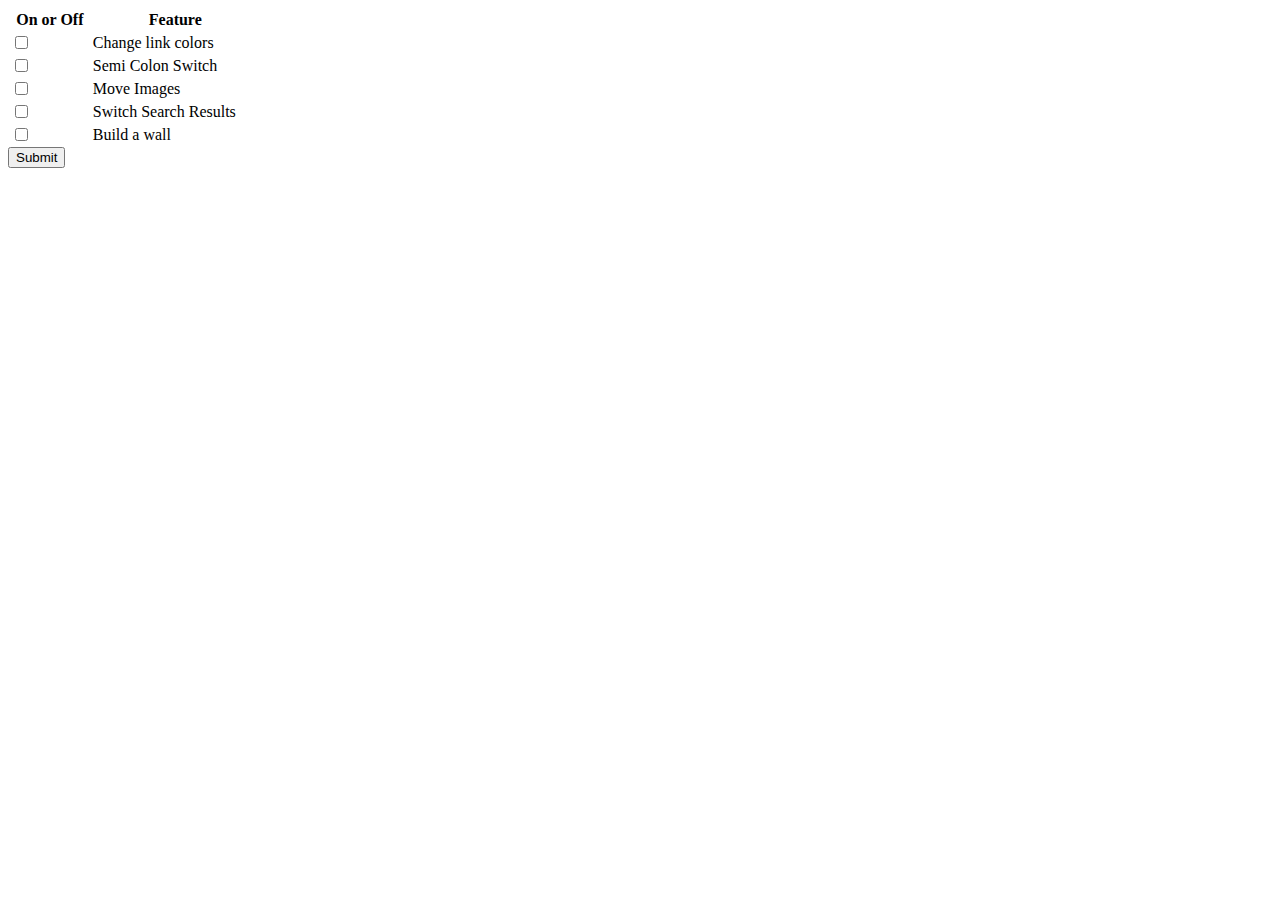
==== interface/index.html @ 8fed8b42 "added cool shit" ====
<head>
  <link rel="stylesheet" href="style.css">
</head>





<body>

	<form action="../js/main.js" method="get">

		<table style="width:20%">
		  <tr>
			<th><b>On or Off</b></th>
			<th><b>Feature</b></th>
		  </tr>
		  
		  <tr>
			<td><input type="checkbox" name="Link Switch" value="link_colors"></td>
			<td>Change link colors</td> 
		  </tr>
		  
		  <tr>
			<td><input type="checkbox" name="Semi Colon Switch" value="semi_colon"></td>
			<td>Semi Colon Switch</td> 
		  </tr>
		  
		  <tr>
			<td><input type="checkbox" name="Move Images" value="Simage_move"></td>
			<td>Move Images</td> 
		  </tr>
		  
		  <tr>
			<td><input type="checkbox" name="Switch Search Results" value="search_switch"></td>
			<td>Switch Search Results</td> 
		  </tr>
		  
		  <tr>
			<td><input type="checkbox" name="Build a wall" value="build_wall"></td>
			<td>Build a wall</td> 
		  </tr>
		</table>
		
		<input type="submit" value="Submit">
		
	</form>
	
</body>
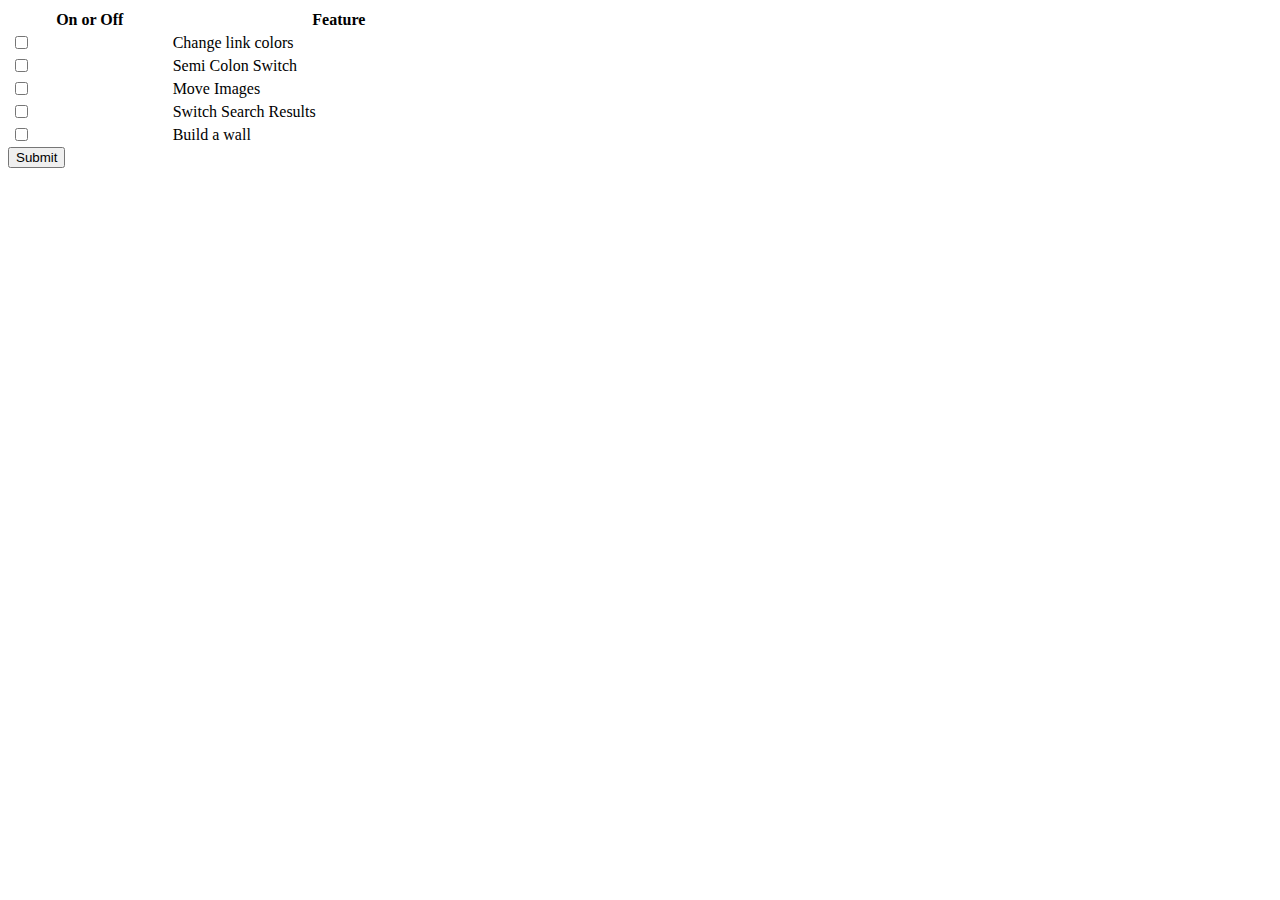
==== commit 0cd762e2: "Changed some stuff" ====
--- a/interface/index.html
+++ b/interface/index.html
@@ -10,7 +10,7 @@
 
 	<form action="../js/main.js" method="get">
 
-		<table style="width:20%">
+		<table style="width:500px">
 		  <tr>
 			<th><b>On or Off</b></th>
 			<th><b>Feature</b></th>
